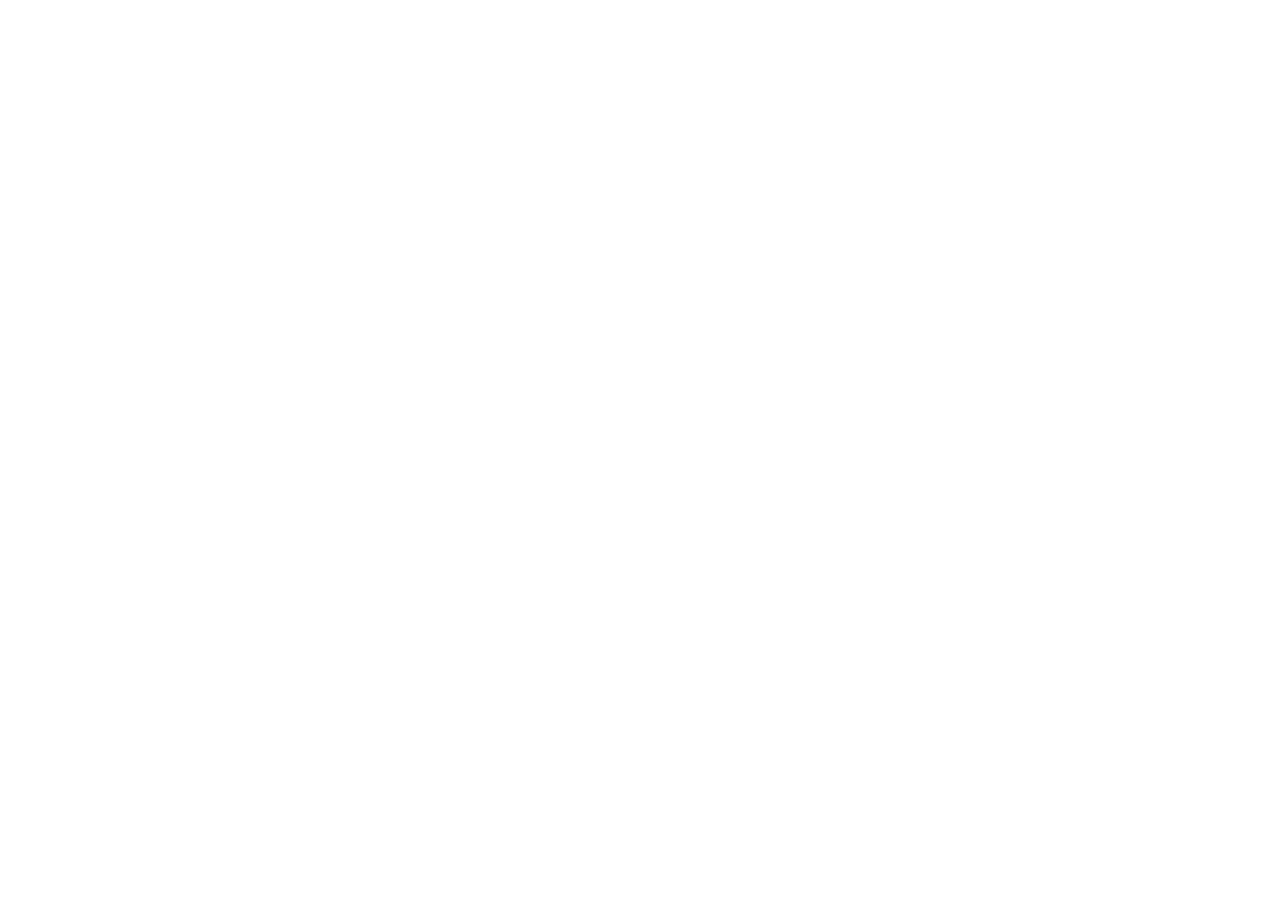
==== post-details/post-details.html @ efaec471 "title and post details" ====
<!DOCTYPE html>
<html lang="en">
<head>
    <meta charset="UTF-8">
    <meta name="viewport"
          content="width=device-width, user-scalable=no, initial-scale=1.0, maximum-scale=1.0, minimum-scale=1.0">
    <meta http-equiv="X-UA-Compatible" content="ie=edge">
    <title>Post details</title>
</head>
<body>

<script src='post-details.js'></script>

</body>
</html>
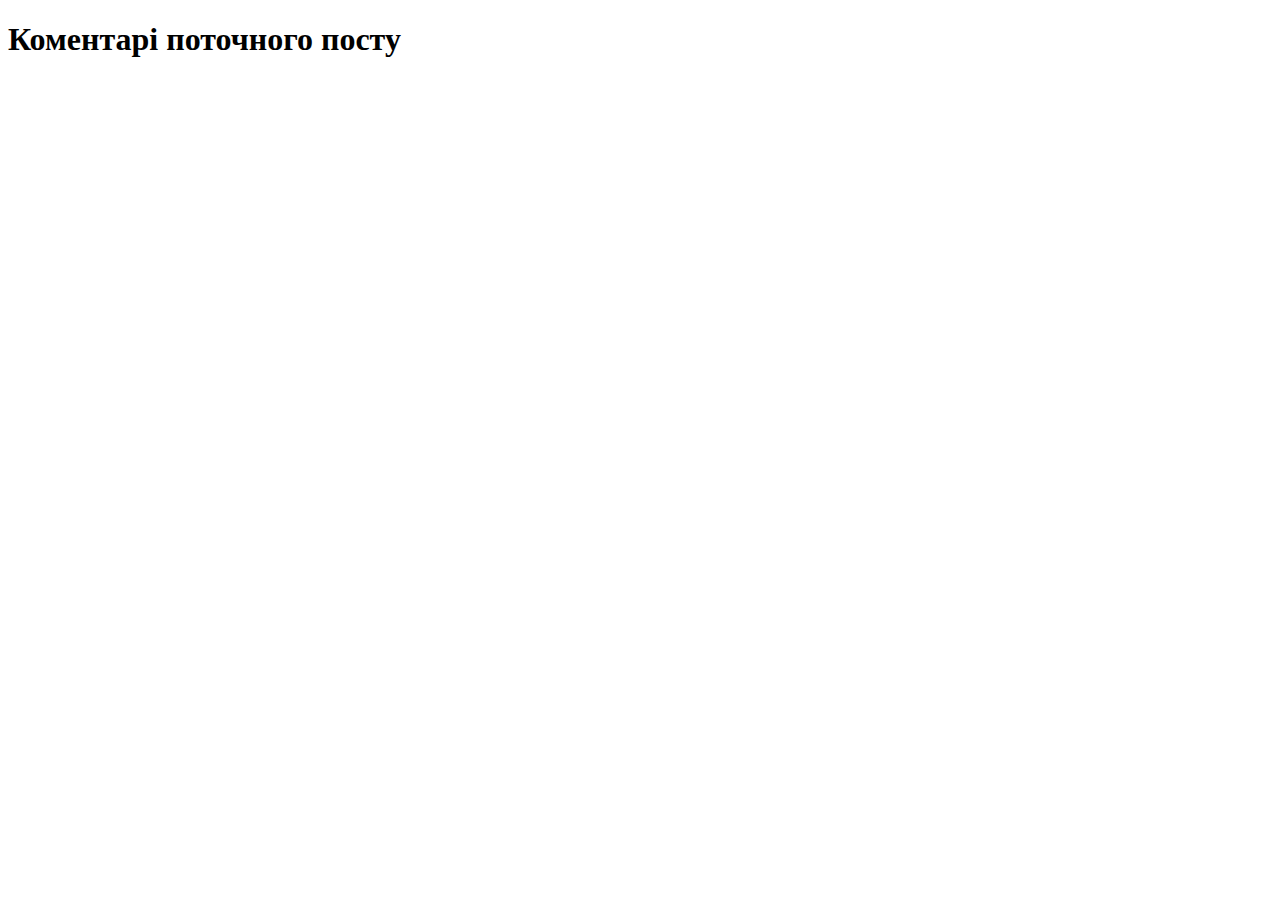
==== commit 98710cc2: "title and post details" ====
--- a/post-details/post-details.html
+++ b/post-details/post-details.html
@@ -5,9 +5,12 @@
     <meta name="viewport"
           content="width=device-width, user-scalable=no, initial-scale=1.0, maximum-scale=1.0, minimum-scale=1.0">
     <meta http-equiv="X-UA-Compatible" content="ie=edge">
-    <title>Post details</title>
+    <title>Post detailed</title>
 </head>
 <body>
+
+<h1>Коментарі поточного посту</h1>
+<div id="wrap"></div>
 
 <script src='post-details.js'></script>
 
